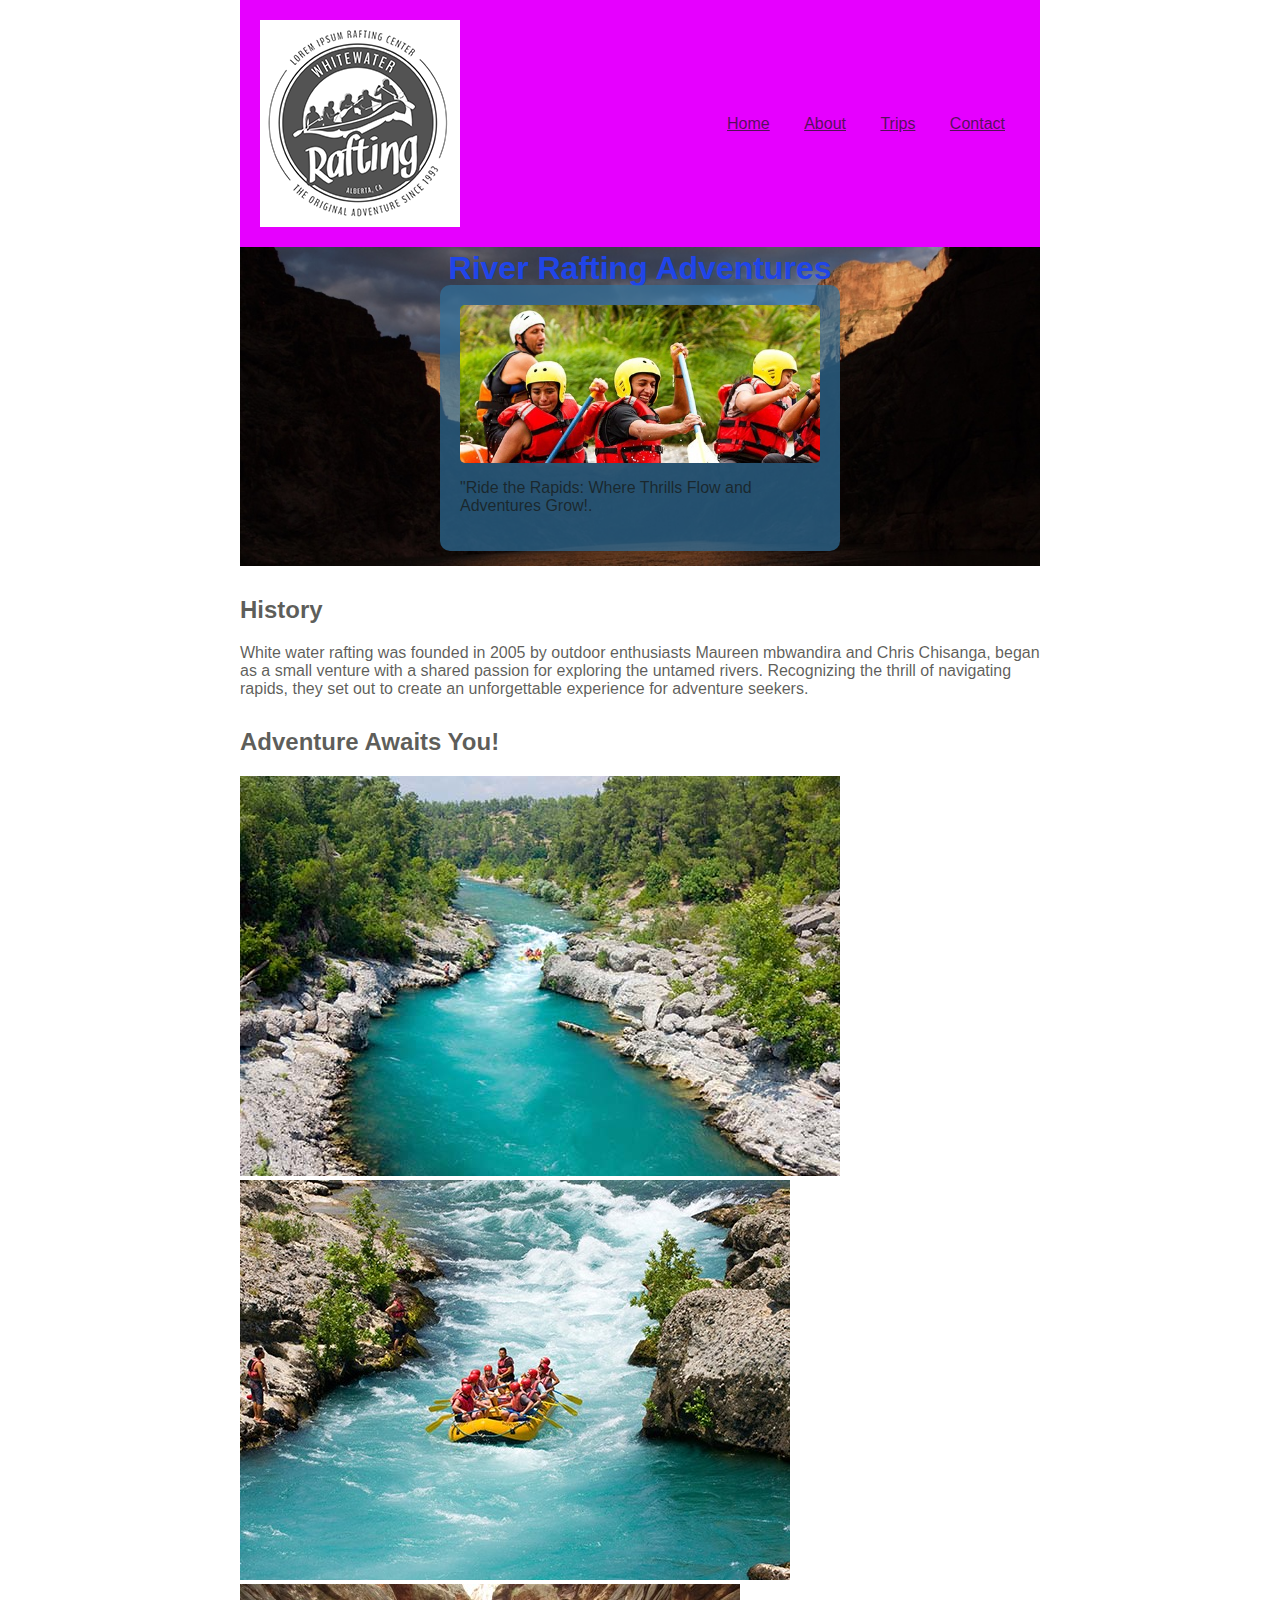
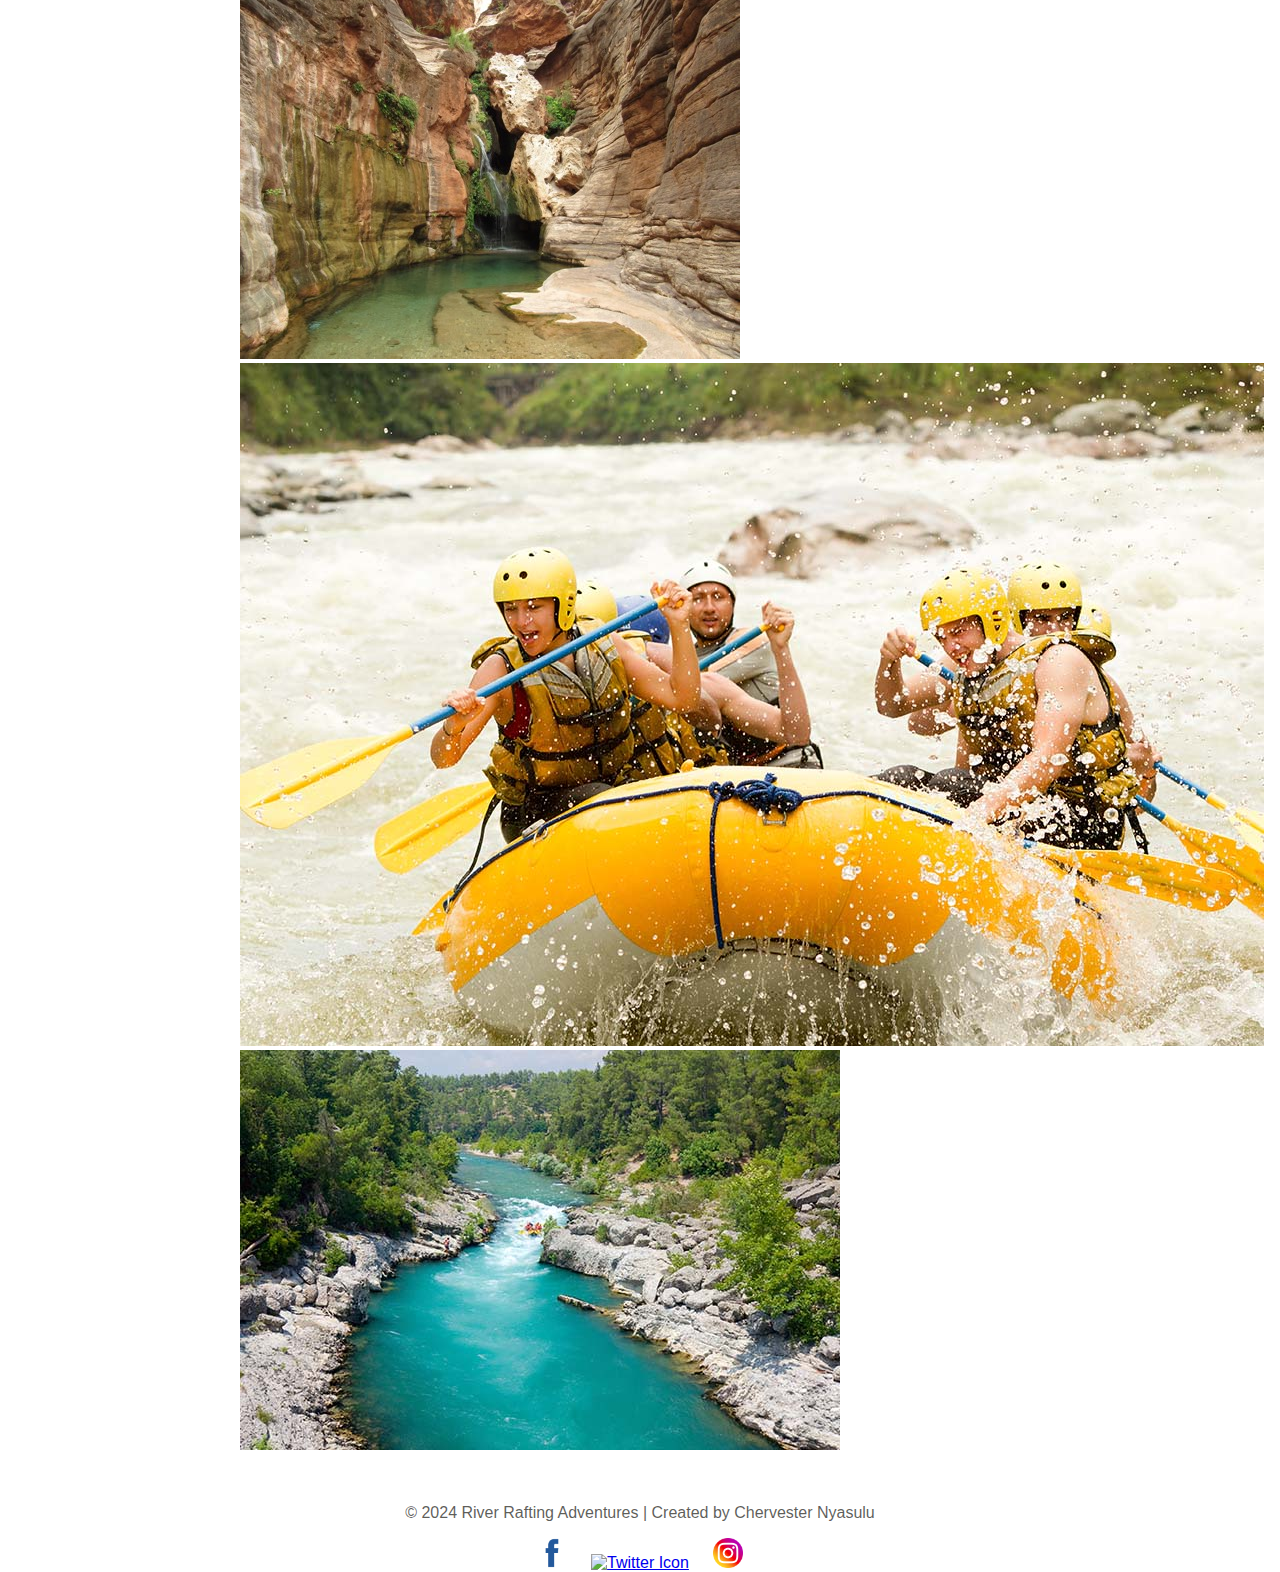
==== wwr/about.html @ 58c3d113 "week 3" ====
<!DOCTYPE html>
<html lang="en">

<head>
    <meta charset="UTF-8">
    <meta name="viewport" content="width=device-width, initial-scale=1.0">
    <link rel="stylesheet" href="styles/rafting.css">
    <title>About Us - River Rafting Adventures</title>
</head>

<body>
    <header>
        <img src="images/logo.png" alt="River Rafting Adventures Logo">
        <nav>
            <a href="index.html">Home</a>
            <a href="about.html">About</a> 
            <a href="trips.html">Trips</a>
            <a href="contact.html">Contact</a>
        </nav>
    </header>

    <main>
        <div class="hero">
            <img src="images/hero.jpg" alt="Hero Image">
            <h1>River Rafting Adventures</h1>
            <article>
                <img src="images/happyclient.jpg" alt="Happy Client Image"> 
                <p>"Ride the Rapids: Where Thrills Flow and Adventures Grow!.</p>
            </article>
        </div>

        <section>
            <h2>History</h2>
            <p>White water rafting was founded in 2005 by outdoor enthusiasts Maureen mbwandira and Chris Chisanga, began as a small venture with a shared passion for exploring the untamed rivers. Recognizing the thrill of navigating rapids, they set out to create an unforgettable experience for adventure seekers.</p>
        </section>

        <section>
            <h2>Adventure Awaits You!</h2>
            <img src="images/rafting1.jpg" alt="Rafting Image 1">
            <img src="images/rafting2.jpg" alt="Rafting Image 2">
            <img src="images/rafting3.jpg" alt="Rafting Image 3">
            <img src="images/rafting4.jpg" alt="Rafting Image 4">
            <img src="images/rafting5.jpg" alt="Rafting Image 5">
        </section>
    </main>

    <footer>
        <p>&copy; 2024 River Rafting Adventures | Created by Chervester Nyasulu</p>
        <a href="#" target="_blank"><img src="images/facebook.png" alt="facebook Icon "></a>
        <a href="#" target="_blank"><img src="images/twitter.png" alt="Twitter Icon "></a>
        <a href="#" target="_blank"><img src="images/Instagram.png" alt="Instagram Icon"></a>
    </footer>
</body>

</html>
---- wwr/styles/rafting.css ----
@font-face 
{ 
    font-family:font-family:'Roboto', sans-serif;
    src:url('https://fonts.googleapis.com/css2?family=Roboto:wght@400;500&display=swap')}

:root {
    --primary-color: #15150fb4; 
    --secondary-color: #e600ff; 
}

body {
    font-family: 'Roboto', sans-serif; /* Update with your selected font */
    color: var(--primary-color);
    max-width: 800px; /* Adjust max-width as needed */
    margin: 0 auto;
}

header {
    display: flex;
    justify-content: space-between;
    align-items: center;
    padding: 20px;
    background-color: var(--secondary-color);
}

nav a {
    color: var(--primary-color);
    margin: 0 15px;
}

.hero {
    position: relative;
    width: 100%;
}

.hero img {
    width: 100%;
    top: 100%;
    display: block;
}

.hero h1 {
    position: absolute;
    top: 0%;
    left: 50%;
    transform: translate(-50%, -50%);
    color: #2045e9;
}

.hero article {
    position: absolute;
    top: 12%;
    left: 50%;
    transform: translateX(-50%);
    background-color: #30709db3; 
    padding: 20px;
    border-radius: 10px;
}

.hero article img {
    width: 100%;
    border-radius: 5px;
}

section {
    margin-top: 30px;
}

footer {
    margin-top: 50px;
    text-align: center;
}

footer img {
    width: 30px;
    margin: 0 10px;
}
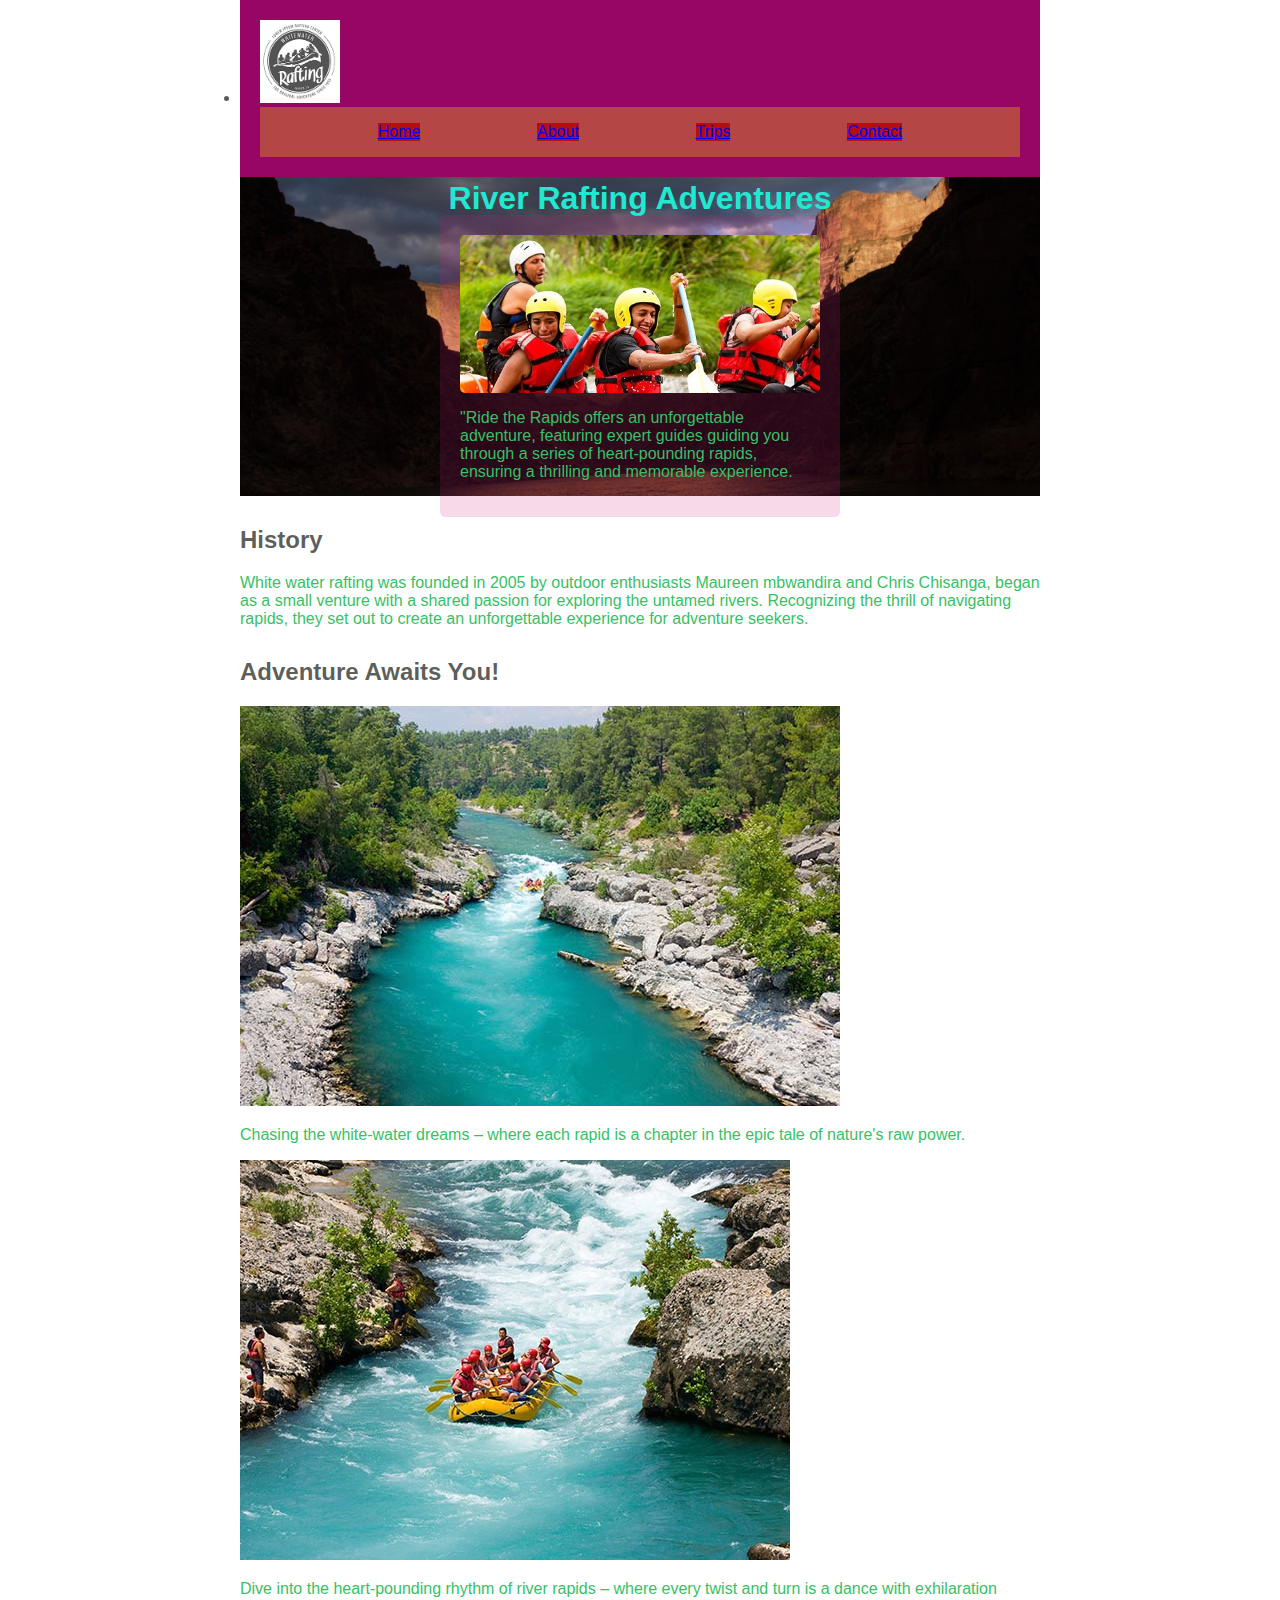
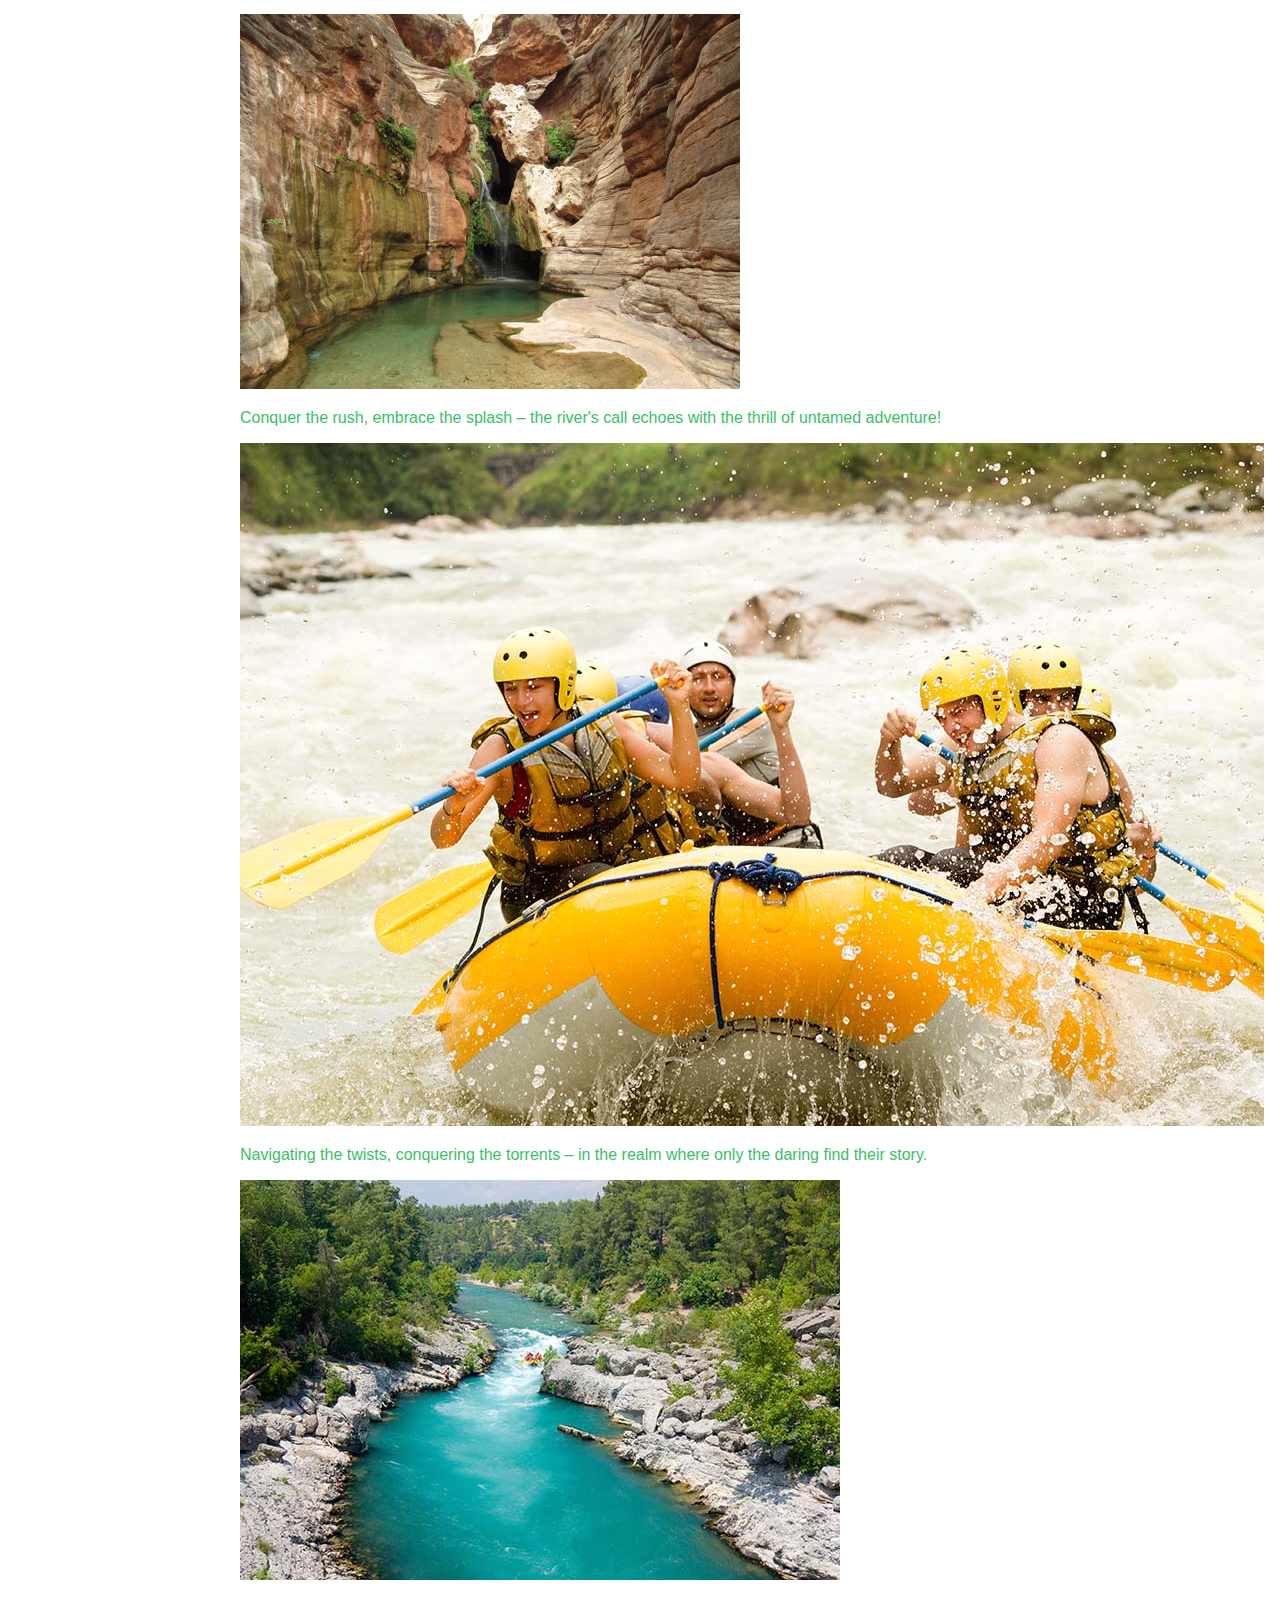
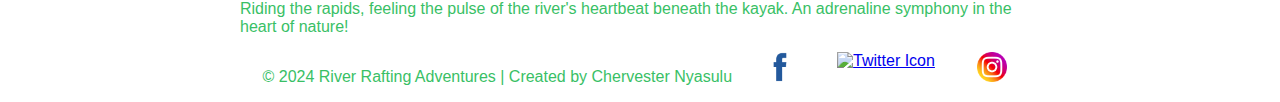
==== commit 1860e24f: "WEEK 4" ====
--- a/wwr/about.html
+++ b/wwr/about.html
@@ -13,7 +13,7 @@
         <img src="images/logo.png" alt="River Rafting Adventures Logo">
         <nav>
             <a href="index.html">Home</a>
-            <a href="about.html">About</a> 
+            <a href="about.html">About</a>
             <a href="trips.html">Trips</a>
             <a href="contact.html">Contact</a>
         </nav>
@@ -24,23 +24,25 @@
             <img src="images/hero.jpg" alt="Hero Image">
             <h1>River Rafting Adventures</h1>
             <article>
-                <img src="images/happyclient.jpg" alt="Happy Client Image"> 
-                <p>"Ride the Rapids: Where Thrills Flow and Adventures Grow!.</p>
+                <img src="images/happyclient.jpg" alt="Happy Client Image">
+                <p>"Ride the Rapids offers an unforgettable adventure, featuring expert guides guiding you through a series of heart-pounding rapids, ensuring a thrilling and memorable experience.</p>
             </article>
         </div>
 
         <section>
             <h2>History</h2>
-            <p>White water rafting was founded in 2005 by outdoor enthusiasts Maureen mbwandira and Chris Chisanga, began as a small venture with a shared passion for exploring the untamed rivers. Recognizing the thrill of navigating rapids, they set out to create an unforgettable experience for adventure seekers.</p>
+            <p>White water rafting was founded in 2005 by outdoor enthusiasts Maureen mbwandira and Chris Chisanga,
+                began as a small venture with a shared passion for exploring the untamed rivers. Recognizing the thrill
+                of navigating rapids, they set out to create an unforgettable experience for adventure seekers.</p>
         </section>
 
         <section>
             <h2>Adventure Awaits You!</h2>
-            <img src="images/rafting1.jpg" alt="Rafting Image 1">
-            <img src="images/rafting2.jpg" alt="Rafting Image 2">
-            <img src="images/rafting3.jpg" alt="Rafting Image 3">
-            <img src="images/rafting4.jpg" alt="Rafting Image 4">
-            <img src="images/rafting5.jpg" alt="Rafting Image 5">
+            <img src="images/rafting1.jpg" alt="Rafting Image 1"><p>Chasing the white-water dreams – where each rapid is a chapter in the epic tale of nature's raw power.</p>
+            <img src="images/rafting2.jpg" alt="Rafting Image 2"><p>Dive into the heart-pounding rhythm of river rapids – where every twist and turn is a dance with exhilaration</p>
+            <img src="images/rafting3.jpg" alt="Rafting Image 3"><p>Conquer the rush, embrace the splash – the river's call echoes with the thrill of untamed adventure! </p>
+            <img src="images/rafting4.jpg" alt="Rafting Image 4"><p>Navigating the twists, conquering the torrents – in the realm where only the daring find their story.</p>
+            <img src="images/rafting5.jpg" alt="Rafting Image 5"><p>Riding the rapids, feeling the pulse of the river's heartbeat beneath the kayak. An adrenaline symphony in the heart of nature!</p>
         </section>
     </main>
 
@@ -52,4 +54,4 @@
     </footer>
 </body>
 
-</html>
+</html--- a/wwr/styles/rafting.css
+++ b/wwr/styles/rafting.css
@@ -1,42 +1,68 @@
-@font-face 
-{ 
-    font-family:font-family:'Roboto', sans-serif;
-    src:url('https://fonts.googleapis.com/css2?family=Roboto:wght@400;500&display=swap')}
-
 :root {
-    --primary-color: #15150fb4; 
-    --secondary-color: #e600ff; 
+    --primary-color: #15150fb4;
+    --secondary-color: #eb8b1608;
 }
 
 body {
-    font-family: 'Roboto', sans-serif; /* Update with your selected font */
+    font-family: 'Roboto', sans-serif;
     color: var(--primary-color);
-    max-width: 800px; /* Adjust max-width as needed */
+    max-width: 800px;
     margin: 0 auto;
 }
 
+h1,h2,h3,h4,h5,h6 {
+    font-family: var(--heading-font);
+    color: var(--primary-color);
+
+}
+
+p {
+    color: rgb(57, 191, 102);
+    justify-content: space-around;
+}
+
+
 header {
-    display: flex;
-    justify-content: space-between;
+    display: list-item;
+    justify-content: space-evenly;
     align-items: center;
     padding: 20px;
-    background-color: var(--secondary-color);
+    background-color: #970664;
+
+}
+
+header img {
+    width: 80px;
+    height: auto;
+
+}
+
+header nav {
+    display: flex;
+    justify-content: space-evenly;
 }
 
 nav a {
-    color: var(--primary-color);
+    color: var(rgb(22, 20, 20));
     margin: 0 15px;
+    background-color: #b30f0f;
+}
+nav a:hover{
+    color: #141514;
+    background-color: #8cb446;
+     
 }
 
 .hero {
     position: relative;
-    width: 100%;
+    width: 100%
 }
 
 .hero img {
     width: 100%;
     top: 100%;
-    display: block;
+    height: auto;
+    display: table-row-group;
 }
 
 .hero h1 {
@@ -44,7 +70,7 @@
     top: 0%;
     left: 50%;
     transform: translate(-50%, -50%);
-    color: #2045e9;
+    color: hsl(173, 82%, 52%);
 }
 
 .hero article {
@@ -52,14 +78,53 @@
     top: 12%;
     left: 50%;
     transform: translateX(-50%);
-    background-color: #30709db3; 
+    background-color: #cf1d852b;
     padding: 20px;
-    border-radius: 10px;
+    border-radius: 5px;
 }
 
 .hero article img {
     width: 100%;
     border-radius: 5px;
+    display: flex;
+}
+
+.history {
+    display: grid;
+    grid-template-columns: 1.5fr 1fr 1.5fr;
+    margin-top: 20px;
+    justify-items: center;
+}
+
+.history h2 {
+    grid-column: 1/4;
+    text-align: center;
+}
+
+.history img {
+    width: 90%;
+    height: auto;
+}
+
+.adventure {
+    display: grid;
+    grid-template-columns: repeat(5, 1fr);
+    grid-auto-rows: (100px, auto);
+    margin-top: 20px;
+    justify-items: center;
+    width: 100%;
+}
+
+.adventure figure {
+    text-align: center;
+}
+
+.adventure h2 {
+    grid-column: 1/5;
+}
+
+.adventure figure img {
+    max-width: 100%;
 }
 
 section {
@@ -67,8 +132,14 @@
 }
 
 footer {
-    margin-top: 50px;
+    display: flex ;
+    grid-template-columns: 7fr, 1fr;
+    margin-top: 20px;
     text-align: center;
+    width: 100%;
+    justify-content: space-evenly;
+    
+
 }
 
 footer img {
@@ -76,3 +147,29 @@
     margin: 0 10px;
 }
 
+header,
+footer {
+    max-width: 840px;
+    margin: 0 auto;
+}
+
+nav {
+    background-color: rgb(180, 70, 70);
+    padding: 1rem;
+    display: flex;
+    justify-content: space-evenly;
+    align-items: center;
+}
+.sociallinks{
+    justify-items: end;
+    padding: 20px;
+}
+.sociallinks a img{
+    width: 10%;
+}
+.sociallinks a, .sociallinks a:hover{
+    background-color: unset;
+    color: unset;
+    text-decoration: none;
+
+}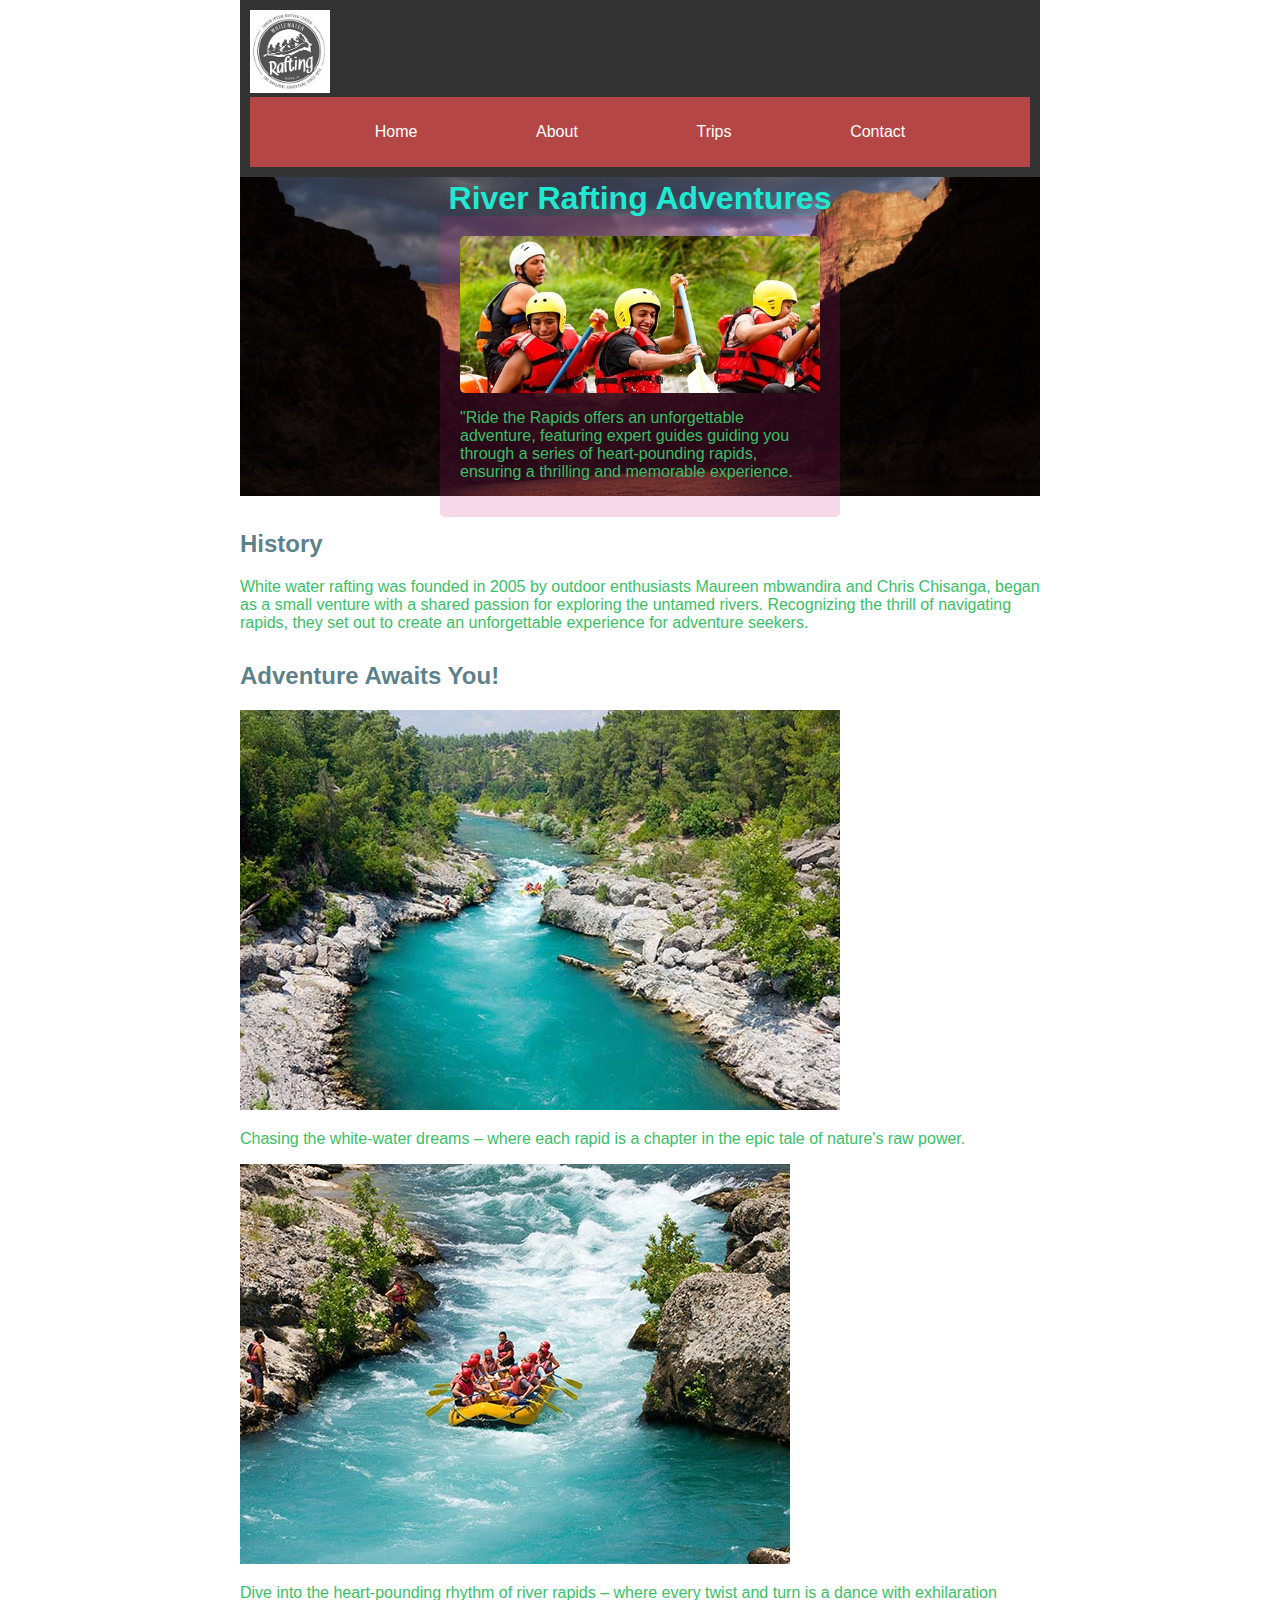
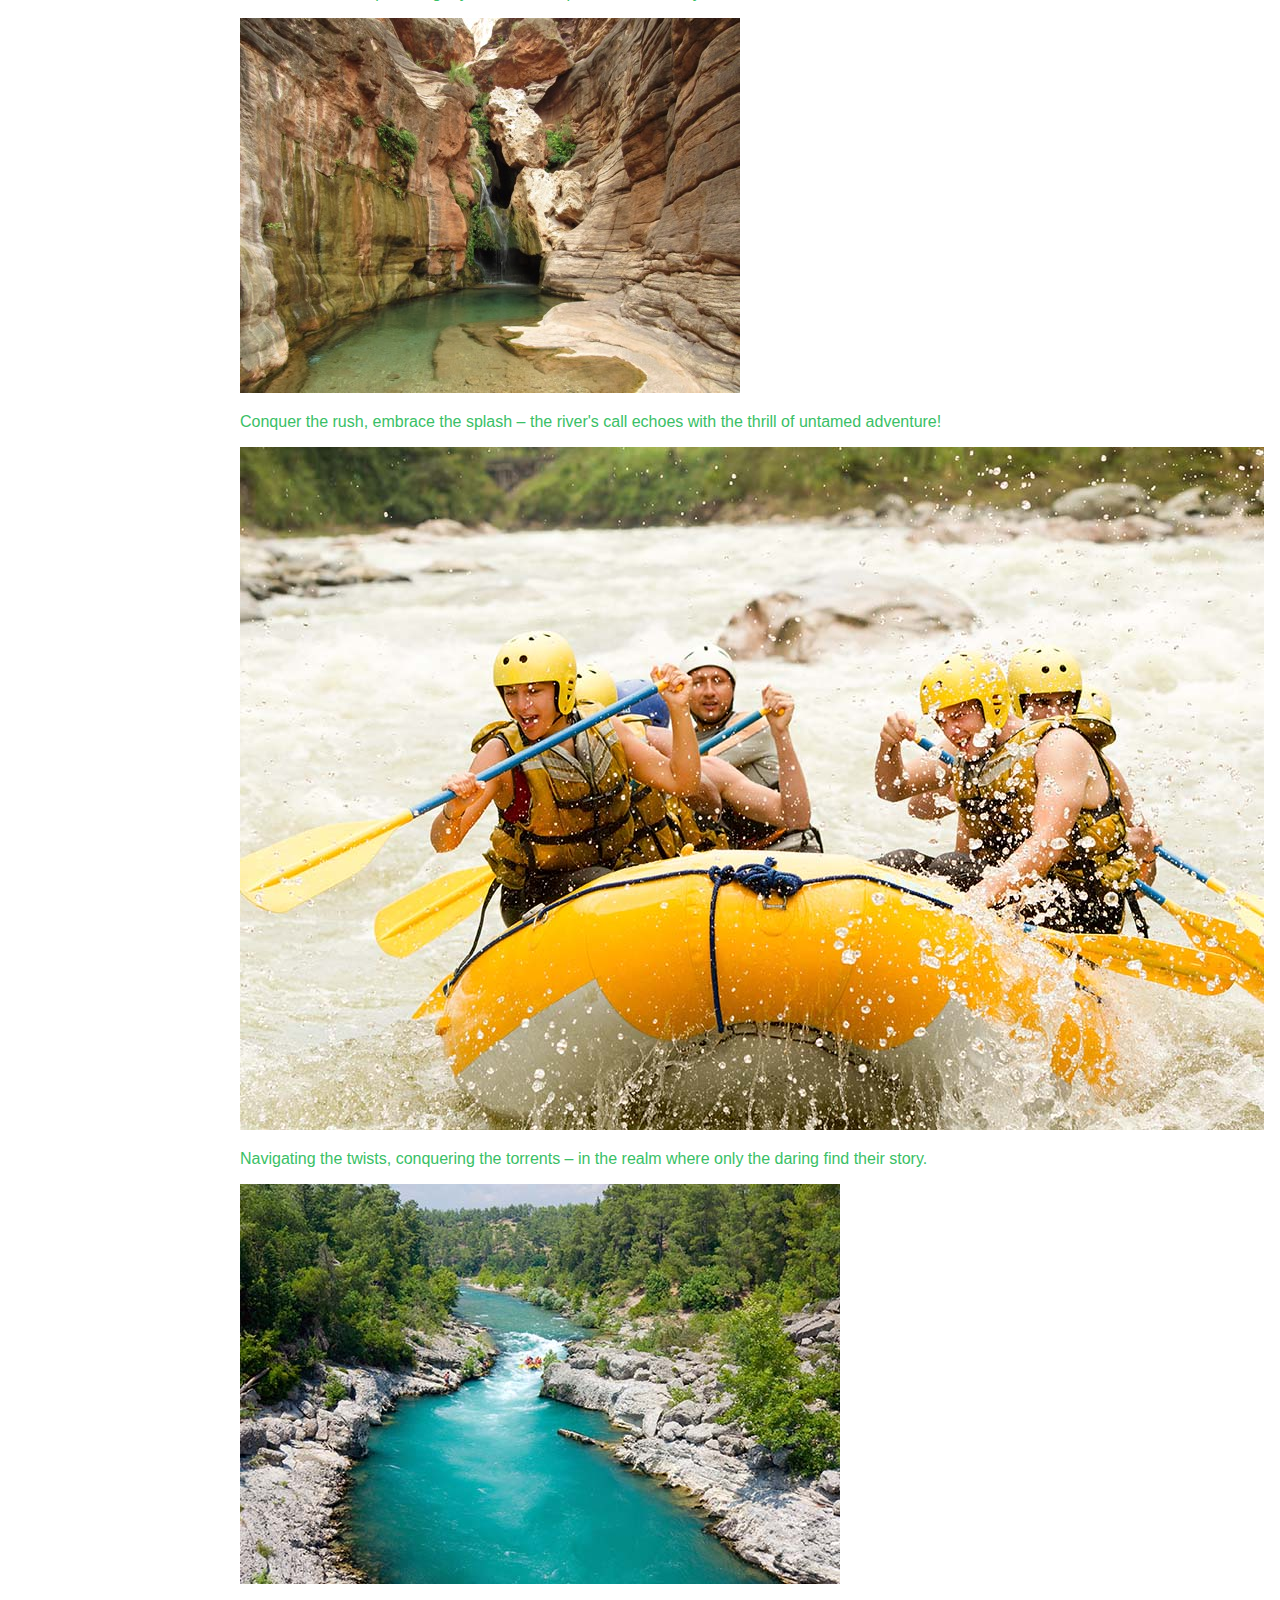
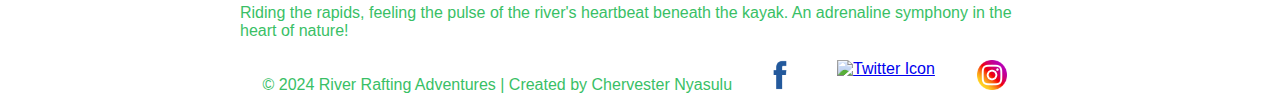
==== commit 40e85120: "WEEK 3" ====
--- a/wwr/about.html
+++ b/wwr/about.html
@@ -25,7 +25,8 @@
             <h1>River Rafting Adventures</h1>
             <article>
                 <img src="images/happyclient.jpg" alt="Happy Client Image">
-                <p>"Ride the Rapids offers an unforgettable adventure, featuring expert guides guiding you through a series of heart-pounding rapids, ensuring a thrilling and memorable experience.</p>
+                <p>"Ride the Rapids offers an unforgettable adventure, featuring expert guides guiding you through a
+                    series of heart-pounding rapids, ensuring a thrilling and memorable experience.</p>
             </article>
         </div>
 
@@ -38,11 +39,19 @@
 
         <section>
             <h2>Adventure Awaits You!</h2>
-            <img src="images/rafting1.jpg" alt="Rafting Image 1"><p>Chasing the white-water dreams – where each rapid is a chapter in the epic tale of nature's raw power.</p>
-            <img src="images/rafting2.jpg" alt="Rafting Image 2"><p>Dive into the heart-pounding rhythm of river rapids – where every twist and turn is a dance with exhilaration</p>
-            <img src="images/rafting3.jpg" alt="Rafting Image 3"><p>Conquer the rush, embrace the splash – the river's call echoes with the thrill of untamed adventure! </p>
-            <img src="images/rafting4.jpg" alt="Rafting Image 4"><p>Navigating the twists, conquering the torrents – in the realm where only the daring find their story.</p>
-            <img src="images/rafting5.jpg" alt="Rafting Image 5"><p>Riding the rapids, feeling the pulse of the river's heartbeat beneath the kayak. An adrenaline symphony in the heart of nature!</p>
+            <img src="images/rafting1.jpg" alt="Rafting Image 1">
+            <p>Chasing the white-water dreams – where each rapid is a chapter in the epic tale of nature's raw power.
+            </p>
+            <img src="images/rafting2.jpg" alt="Rafting Image 2">
+            <p>Dive into the heart-pounding rhythm of river rapids – where every twist and turn is a dance with
+                exhilaration</p>
+            <img src="images/rafting3.jpg" alt="Rafting Image 3">
+            <p>Conquer the rush, embrace the splash – the river's call echoes with the thrill of untamed adventure! </p>
+            <img src="images/rafting4.jpg" alt="Rafting Image 4">
+            <p>Navigating the twists, conquering the torrents – in the realm where only the daring find their story.</p>
+            <img src="images/rafting5.jpg" alt="Rafting Image 5">
+            <p>Riding the rapids, feeling the pulse of the river's heartbeat beneath the kayak. An adrenaline symphony
+                in the heart of nature!</p>
         </section>
     </main>
 
@@ -54,4 +63,4 @@
     </footer>
 </body>
 
-</html+</html>--- a/wwr/styles/rafting.css
+++ b/wwr/styles/rafting.css
@@ -1,16 +1,21 @@
 :root {
-    --primary-color: #15150fb4;
+    --primary-color: #114957b4;
     --secondary-color: #eb8b1608;
 }
 
 body {
-    font-family: 'Roboto', sans-serif;
-    color: var(--primary-color);
+    margin: 0;
+    font-family: 'Arial', sans-serif;
     max-width: 800px;
     margin: 0 auto;
 }
 
-h1,h2,h3,h4,h5,h6 {
+h1,
+h2,
+h3,
+h4,
+h5,
+h6 {
     font-family: var(--heading-font);
     color: var(--primary-color);
 
@@ -19,16 +24,15 @@
 p {
     color: rgb(57, 191, 102);
     justify-content: space-around;
-}
 
 
-header {
+}
+header{
     display: list-item;
-    justify-content: space-evenly;
-    align-items: center;
-    padding: 20px;
-    background-color: #970664;
-
+    grid-template-columns: 1fr 2fr 1fr;
+    background-color: #333;
+    color: #fff;
+    padding: 10px;
 }
 
 header img {
@@ -43,14 +47,15 @@
 }
 
 nav a {
-    color: var(rgb(22, 20, 20));
-    margin: 0 15px;
-    background-color: #b30f0f;
+    text-decoration: none;
+    color: #fff;
+    padding: 10px
 }
-nav a:hover{
+
+nav a:hover {
     color: #141514;
     background-color: #8cb446;
-     
+
 }
 
 .hero {
@@ -62,7 +67,7 @@
     width: 100%;
     top: 100%;
     height: auto;
-    display: table-row-group;
+
 }
 
 .hero h1 {
@@ -89,68 +94,24 @@
     display: flex;
 }
 
-.history {
-    display: grid;
-    grid-template-columns: 1.5fr 1fr 1.5fr;
-    margin-top: 20px;
-    justify-items: center;
-}
-
-.history h2 {
-    grid-column: 1/4;
-    text-align: center;
-}
-
-.history img {
-    width: 90%;
-    height: auto;
-}
-
-.adventure {
-    display: grid;
-    grid-template-columns: repeat(5, 1fr);
-    grid-auto-rows: (100px, auto);
-    margin-top: 20px;
-    justify-items: center;
-    width: 100%;
-}
-
-.adventure figure {
-    text-align: center;
-}
-
-.adventure h2 {
-    grid-column: 1/5;
-}
-
-.adventure figure img {
-    max-width: 100%;
-}
-
 section {
     margin-top: 30px;
 }
 
 footer {
-    display: flex ;
-    grid-template-columns: 7fr, 1fr;
+    display: flex;
+    grid-template-columns: auto;
     margin-top: 20px;
     text-align: center;
     width: 100%;
     justify-content: space-evenly;
-    
+
 
 }
 
 footer img {
     width: 30px;
     margin: 0 10px;
-}
-
-header,
-footer {
-    max-width: 840px;
-    margin: 0 auto;
 }
 
 nav {
@@ -160,14 +121,18 @@
     justify-content: space-evenly;
     align-items: center;
 }
-.sociallinks{
+
+.sociallinks {
     justify-items: end;
     padding: 20px;
 }
-.sociallinks a img{
+
+.sociallinks a img {
     width: 10%;
 }
-.sociallinks a, .sociallinks a:hover{
+
+.sociallinks a,
+.sociallinks a:hover {
     background-color: unset;
     color: unset;
     text-decoration: none;
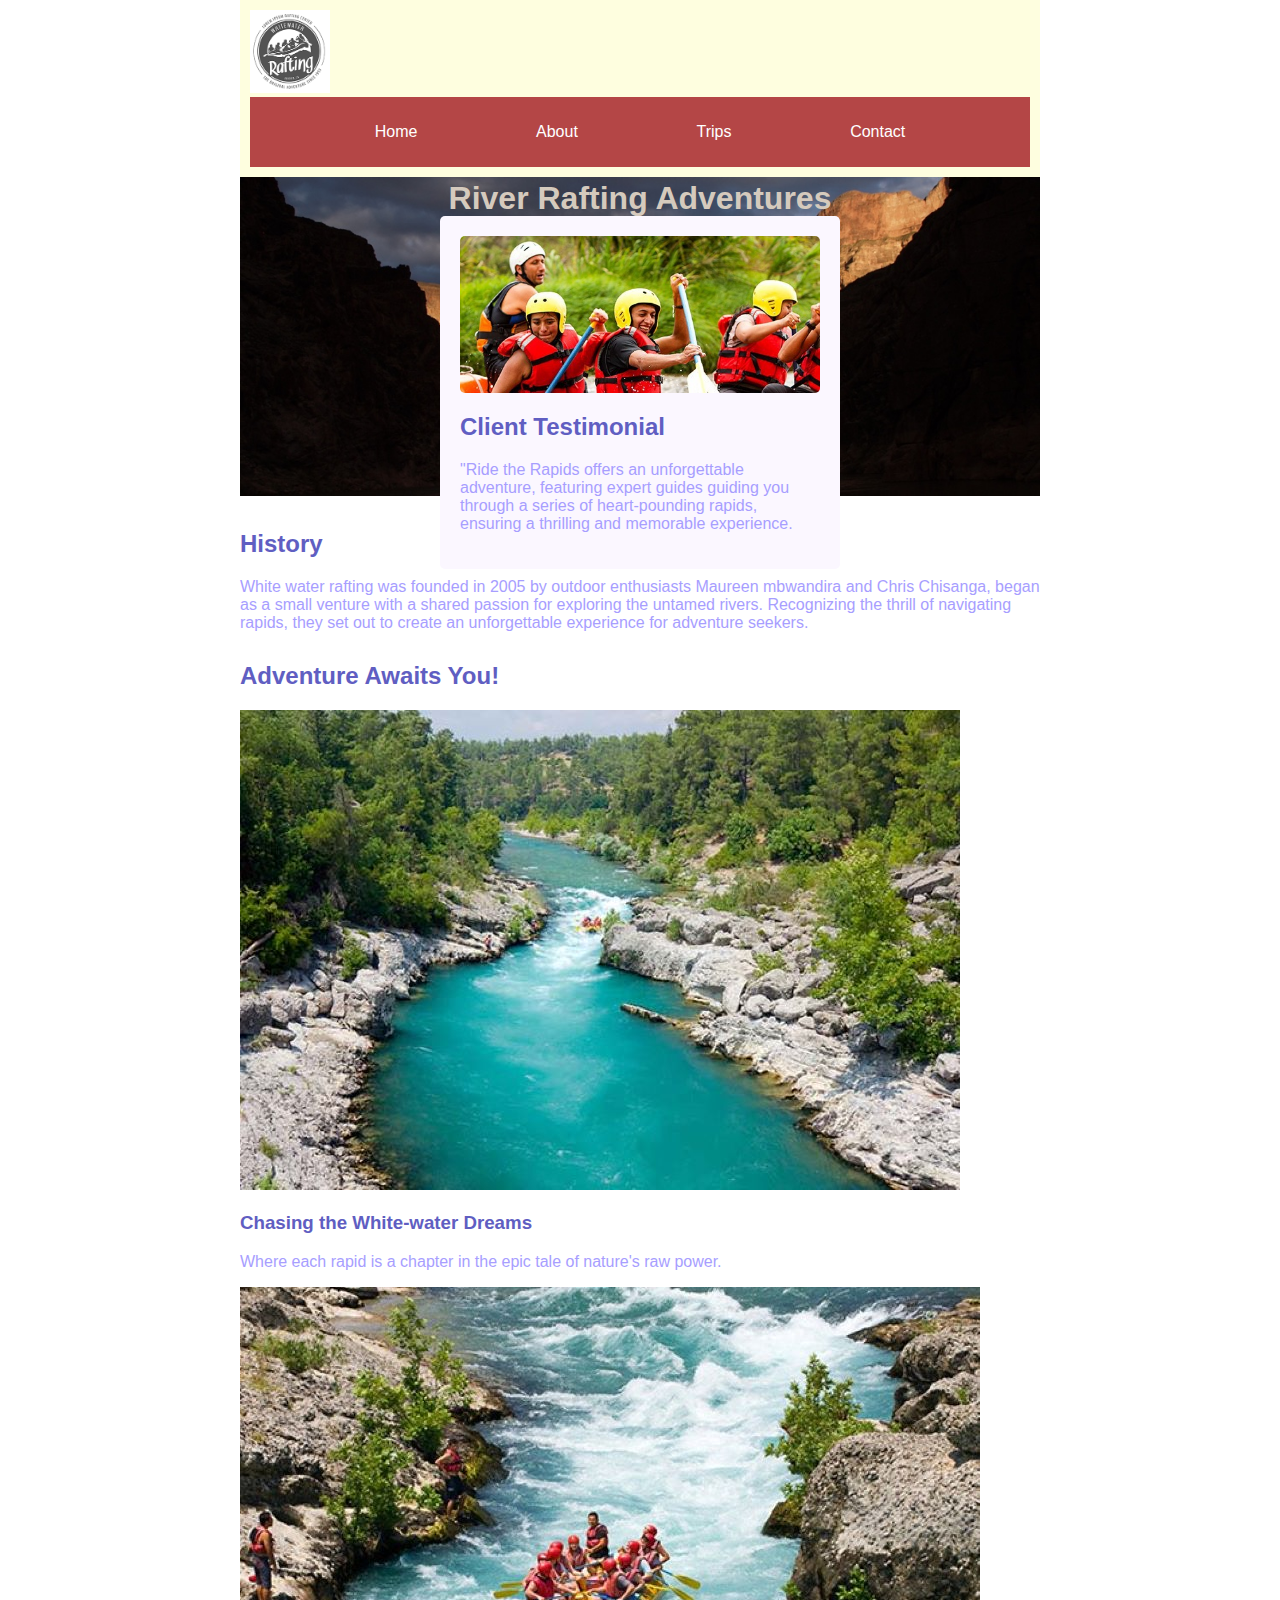
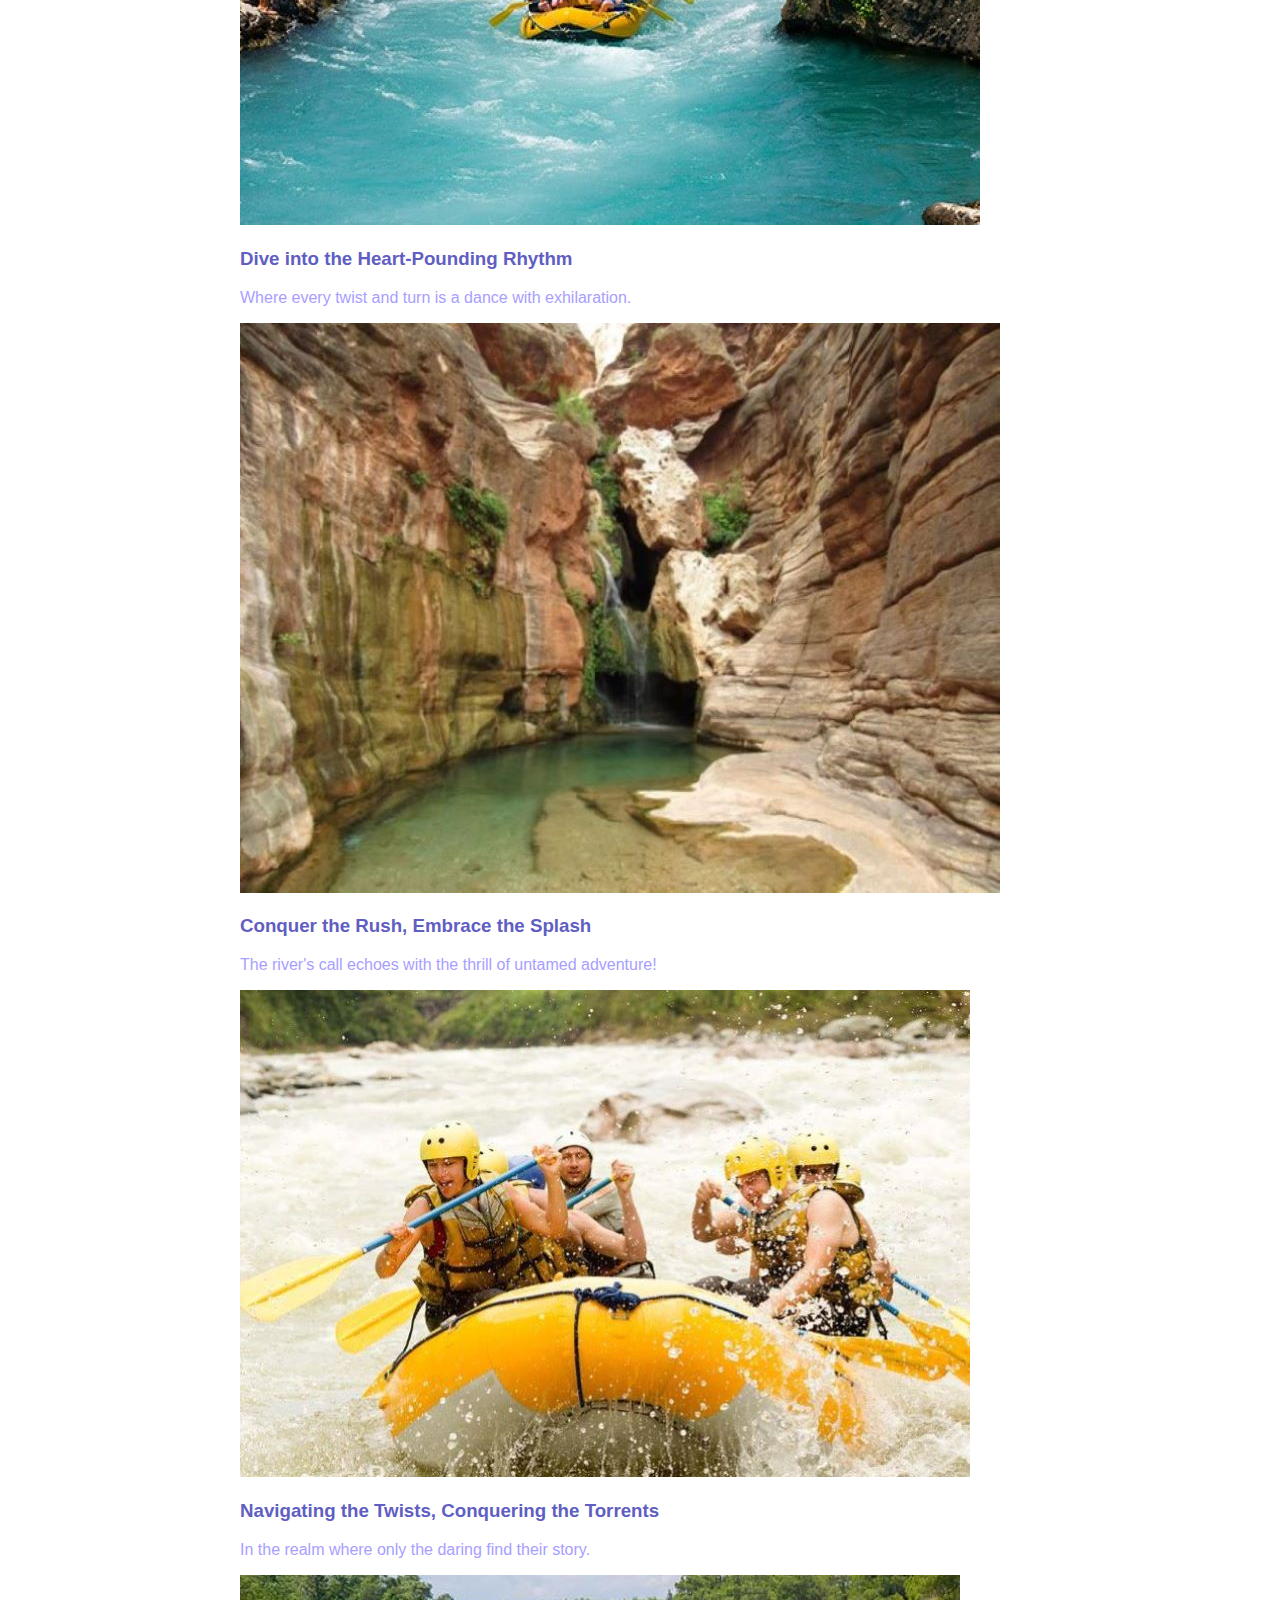
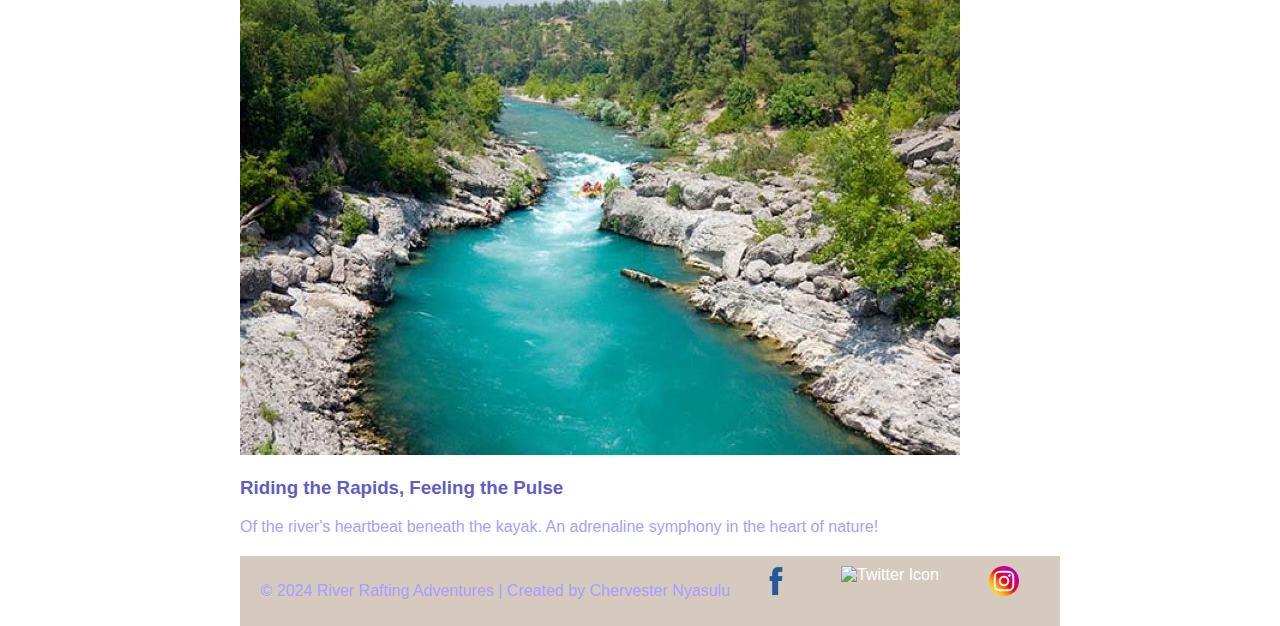
==== commit 5717ea8e: "week 7" ====
--- a/wwr/about.html
+++ b/wwr/about.html
@@ -5,7 +5,7 @@
     <meta charset="UTF-8">
     <meta name="viewport" content="width=device-width, initial-scale=1.0">
     <link rel="stylesheet" href="styles/rafting.css">
-    <title>About Us - River Rafting Adventures</title>
+    <title>River Rafting Adventures</title>
 </head>
 
 <body>
@@ -25,6 +25,7 @@
             <h1>River Rafting Adventures</h1>
             <article>
                 <img src="images/happyclient.jpg" alt="Happy Client Image">
+                <h2>Client Testimonial</h2>
                 <p>"Ride the Rapids offers an unforgettable adventure, featuring expert guides guiding you through a
                     series of heart-pounding rapids, ensuring a thrilling and memorable experience.</p>
             </article>
@@ -39,28 +40,44 @@
 
         <section>
             <h2>Adventure Awaits You!</h2>
-            <img src="images/rafting1.jpg" alt="Rafting Image 1">
-            <p>Chasing the white-water dreams – where each rapid is a chapter in the epic tale of nature's raw power.
-            </p>
-            <img src="images/rafting2.jpg" alt="Rafting Image 2">
-            <p>Dive into the heart-pounding rhythm of river rapids – where every twist and turn is a dance with
-                exhilaration</p>
-            <img src="images/rafting3.jpg" alt="Rafting Image 3">
-            <p>Conquer the rush, embrace the splash – the river's call echoes with the thrill of untamed adventure! </p>
-            <img src="images/rafting4.jpg" alt="Rafting Image 4">
-            <p>Navigating the twists, conquering the torrents – in the realm where only the daring find their story.</p>
-            <img src="images/rafting5.jpg" alt="Rafting Image 5">
-            <p>Riding the rapids, feeling the pulse of the river's heartbeat beneath the kayak. An adrenaline symphony
-                in the heart of nature!</p>
+            <article>
+                <img src="images/rafting1.jpg" alt="Rafting Image 1">
+                <h3>Chasing the White-water Dreams</h3>
+                <p>Where each rapid is a chapter in the epic tale of nature's raw power.</p>
+            </article>
+
+            <article>
+                <img src="images/rafting2.jpg" alt="Rafting Image 2">
+                <h3>Dive into the Heart-Pounding Rhythm</h3>
+                <p>Where every twist and turn is a dance with exhilaration.</p>
+            </article>
+
+            <article>
+                <img src="images/rafting3.jpg" alt="Rafting Image 3">
+                <h3>Conquer the Rush, Embrace the Splash</h3>
+                <p>The river's call echoes with the thrill of untamed adventure!</p>
+            </article>
+
+            <article>
+                <img src="images/rafting4.jpg" alt="Rafting Image 4">
+                <h3>Navigating the Twists, Conquering the Torrents</h3>
+                <p>In the realm where only the daring find their story.</p>
+            </article>
+
+            <article>
+                <img src="images/rafting5.jpg" alt="Rafting Image 5">
+                <h3>Riding the Rapids, Feeling the Pulse</h3>
+                <p>Of the river's heartbeat beneath the kayak. An adrenaline symphony in the heart of nature!</p>
+            </article>
         </section>
     </main>
 
     <footer>
         <p>&copy; 2024 River Rafting Adventures | Created by Chervester Nyasulu</p>
-        <a href="#" target="_blank"><img src="images/facebook.png" alt="facebook Icon "></a>
+        <a href="#" target="_blank"><img src="images/facebook.png" alt="Facebook Icon "></a>
         <a href="#" target="_blank"><img src="images/twitter.png" alt="Twitter Icon "></a>
         <a href="#" target="_blank"><img src="images/Instagram.png" alt="Instagram Icon"></a>
     </footer>
 </body>
 
-</html>+</html>
--- a/wwr/styles/rafting.css
+++ b/wwr/styles/rafting.css
@@ -1,8 +1,8 @@
 :root {
-    --primary-color: #114957b4;
-    --secondary-color: #eb8b1608;
-}
-
+    --primary-color: #605EC2;
+    --secondary-color: #A79EFF;
+    --heading-font: 'Arial', sans-serif;
+}
 body {
     margin: 0;
     font-family: 'Arial', sans-serif;
@@ -10,27 +10,20 @@
     margin: 0 auto;
 }
 
-h1,
-h2,
-h3,
-h4,
-h5,
-h6 {
+h1,h2,h3,h4,h5,h6 {
     font-family: var(--heading-font);
     color: var(--primary-color);
-
 }
 
 p {
-    color: rgb(57, 191, 102);
+    color: #A79EFF;
     justify-content: space-around;
-
 
 }
 header{
     display: list-item;
     grid-template-columns: 1fr 2fr 1fr;
-    background-color: #333;
+    background-color: #FEFEDF;
     color: #fff;
     padding: 10px;
 }
@@ -75,7 +68,7 @@
     top: 0%;
     left: 50%;
     transform: translate(-50%, -50%);
-    color: hsl(173, 82%, 52%);
+    color: #D5CABD;
 }
 
 .hero article {
@@ -83,7 +76,7 @@
     top: 12%;
     left: 50%;
     transform: translateX(-50%);
-    background-color: #cf1d852b;
+    background-color: #FBF7FF;
     padding: 20px;
     border-radius: 5px;
 }
@@ -137,4 +130,168 @@
     color: unset;
     text-decoration: none;
 
+}
+#company-info,
+#employee-profiles,
+#contact-form {
+    background-color: #D5CABD;
+    padding: 20px;
+    margin-bottom: 20px;
+    border-radius: 8px;
+    box-shadow: 0 0 10px rgba(14, 202, 67, 0.1);
+}
+
+#contact-form {
+    max-width: 100%;
+    margin: 0 auto;
+    display: flex;
+    align-items: start;
+}
+label,
+input,
+select,
+textarea {
+    display: block;
+    margin-bottom: 10px;
+}
+
+button {
+    background-color: #4285f4;
+    color: #fff;
+    padding: 10px 20px;
+    border: none;
+    cursor: pointer;
+    border-radius: 5px;
+}
+
+button:hover {
+    background-color: #3266c1;
+}
+
+footer {
+    background-color: #D5CABD;
+    color: #fff;
+    padding: 10px;
+    text-align: center;
+}
+
+footer a {
+    color: #fff;
+    margin: 0 10px;
+}
+
+@media screen and (max-width: 768px) {
+    main {
+        width: 90%;
+    }
+
+    #contact-form {
+        max-width: 100%;
+    }
+}
+.google-map {
+    width: 100%; 
+    height: 450px; 
+    border: 0;
+    display: flex; 
+}
+.cta {
+    background-color: #ff6f00;
+    color: #fff;
+    border: 1px solid #333;
+    box-shadow: 10px 10px 5px #333;
+    padding: 1em;
+    border-radius: 10px;
+    width: fit-content;
+   }
+   .cta:hover {
+    background-color: #f0f;
+    color: #777;
+   }
+   .cta:active {
+    background-color: #0f0;
+    color: #777;
+   }
+
+   #hero {
+    position: relative;
+    margin-bottom: 20px;
+}
+
+.full-width-image {
+    width: 100%;
+    height: auto;
+}
+
+.hero-text {
+    position: absolute;
+    top: 50%;
+    left: 50%;
+    transform: translate(-50%, -50%);
+    text-align: center;
+    color:  #20e9d2;
+
+}
+.hero-text h1{text-align: center;
+    color:  #20e9d2;
+
+}
+#newsletter {
+    text-align: center;
+}
+
+form {
+    margin-top: 20px;
+}
+
+label {
+    display: block;
+    margin-bottom: 5px;
+}
+
+input {
+    width: 100%;
+    padding: 8px;
+    margin-bottom: 10px;
+    box-sizing: border-box;
+}
+
+button {
+    background-color: #4285f4;
+    color: white;
+    border: none;
+    padding: 10px 20px;
+    cursor: pointer;
+}
+
+/* Style the call-to-action section */
+#call-to-action {
+    text-align: center;
+    margin-bottom: 20px;
+}
+
+.cta-button {
+    display: inline-block;
+    background-color: #4285f4;
+    color: white;
+    padding: 10px 20px;
+    text-decoration: none;
+    border-radius: 5px;
+}
+
+#grid-layout {
+    display: flex;
+    justify-content: space-around;
+}
+
+.grid-item {
+    margin: 10px;
+    text-align: center;
+    content: normal;
+}
+
+footer a {
+    margin: 0 10px;
+    color: white;
+    text-decoration: none;
 }